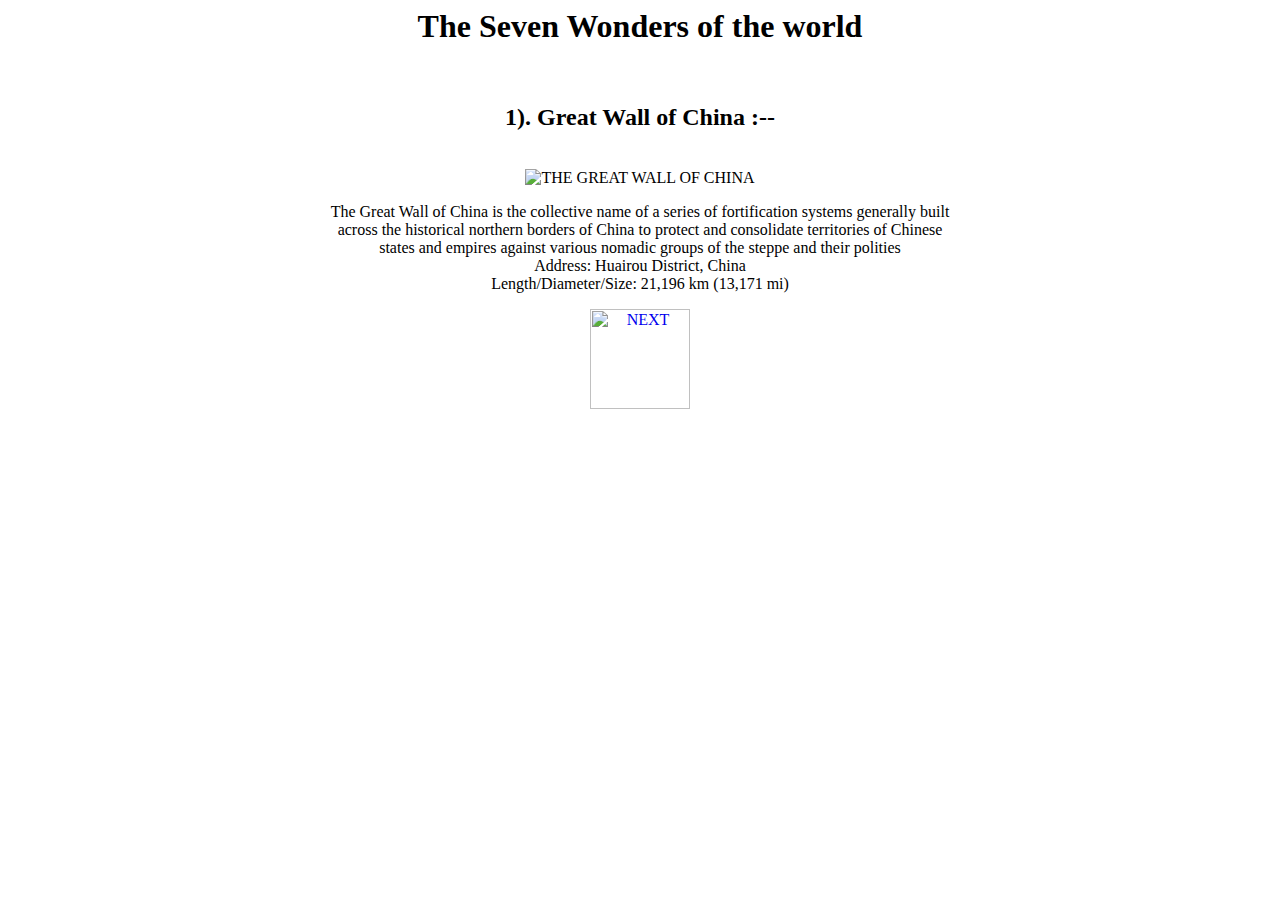
==== index.html @ d283609e "Rename HTML 3.html to index.html" ====
<html>
<TITLE>The Seven Wonders of the world</TITLE>
<LINK REL="shourtcut icon" type="image/png" href="Image/s.png">
<body background="Image/background colour3.png"><CENTER><H1>The Seven Wonders of the world </H1><BR>
<H2>1). Great Wall of China :--</H2><BR>
<IMG SRC="Image/Great Wall of China.JPG" ALT="THE GREAT WALL OF CHINA"><P>
The Great Wall of China is the collective name of a series of fortification systems generally built<BR>
across the historical northern borders of China to protect and consolidate territories of Chinese<BR>
states and empires against various nomadic groups of the steppe and their polities<BR>
Address: Huairou District, China<BR>
Length/Diameter/Size: 21,196 km (13,171 mi)<P>
<A HREF="HTML 3A.HTML"><img src="Image/NEXT image.png" WIDTH="100"alt="NEXT"><P></A>
</BODY>
</HTML>
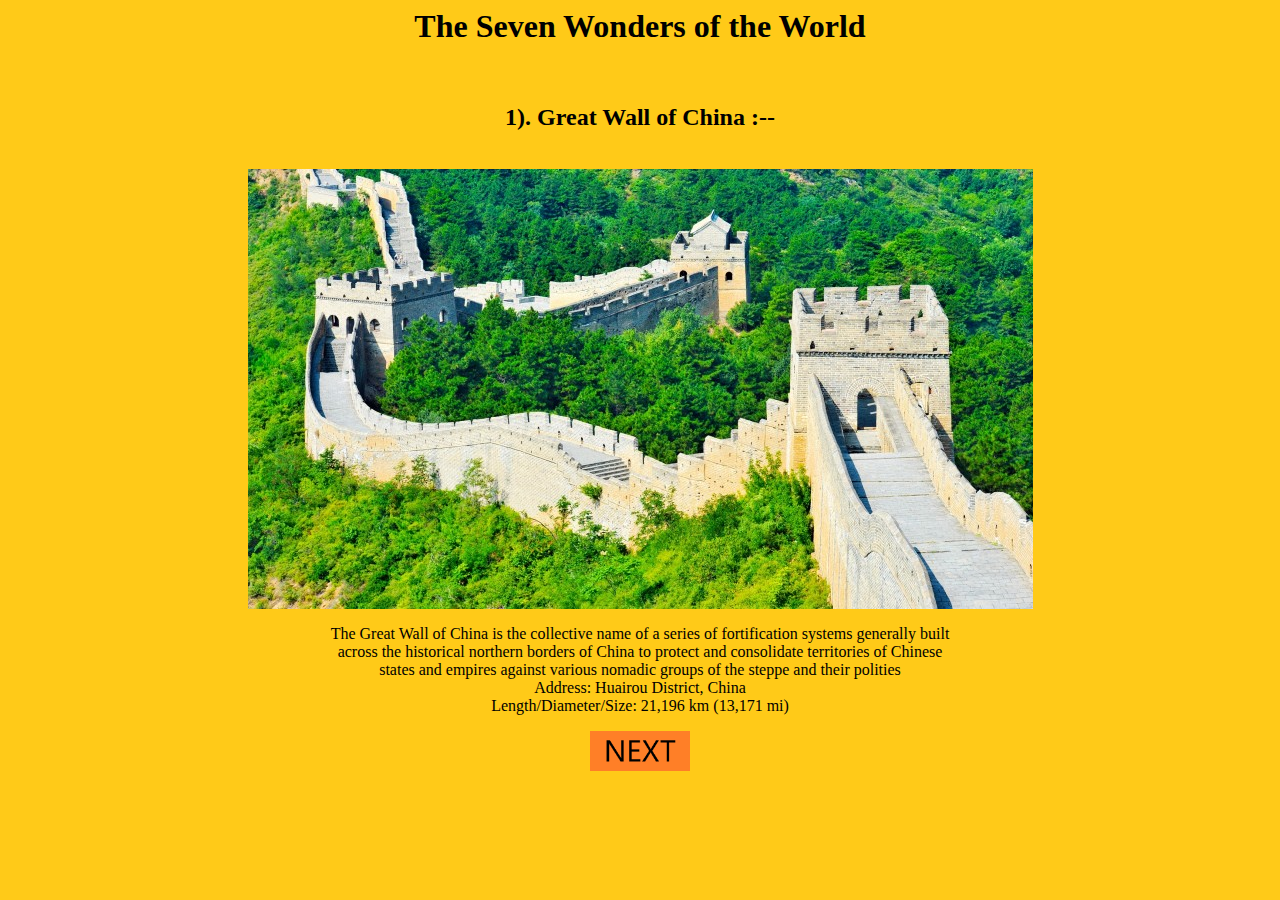
==== commit 071a06cd: "Update index.html" ====
--- a/index.html
+++ b/index.html
@@ -1,14 +1,14 @@
 <html>
-<TITLE>The Seven Wonders of the world</TITLE>
+<TITLE>The Seven Wonders of the World</TITLE>
 <LINK REL="shourtcut icon" type="image/png" href="Image/s.png">
-<body background="Image/background colour3.png"><CENTER><H1>The Seven Wonders of the world </H1><BR>
+<body background="Image/Background colour3.png"><CENTER><H1>The Seven Wonders of the World </H1><BR>
 <H2>1). Great Wall of China :--</H2><BR>
-<IMG SRC="Image/Great Wall of China.JPG" ALT="THE GREAT WALL OF CHINA"><P>
+<img src="Image/Great Wall Of China.jpg" ALT="THE GREAT WALL OF CHINA"><P>
 The Great Wall of China is the collective name of a series of fortification systems generally built<BR>
 across the historical northern borders of China to protect and consolidate territories of Chinese<BR>
 states and empires against various nomadic groups of the steppe and their polities<BR>
 Address: Huairou District, China<BR>
 Length/Diameter/Size: 21,196 km (13,171 mi)<P>
-<A HREF="HTML 3A.HTML"><img src="Image/NEXT image.png" WIDTH="100"alt="NEXT"><P></A>
+<A HREF="HTML 3A.html"><img src="Image/NEXT image.png" WIDTH="100"alt="NEXT"><P></A>
 </BODY>
 </HTML>
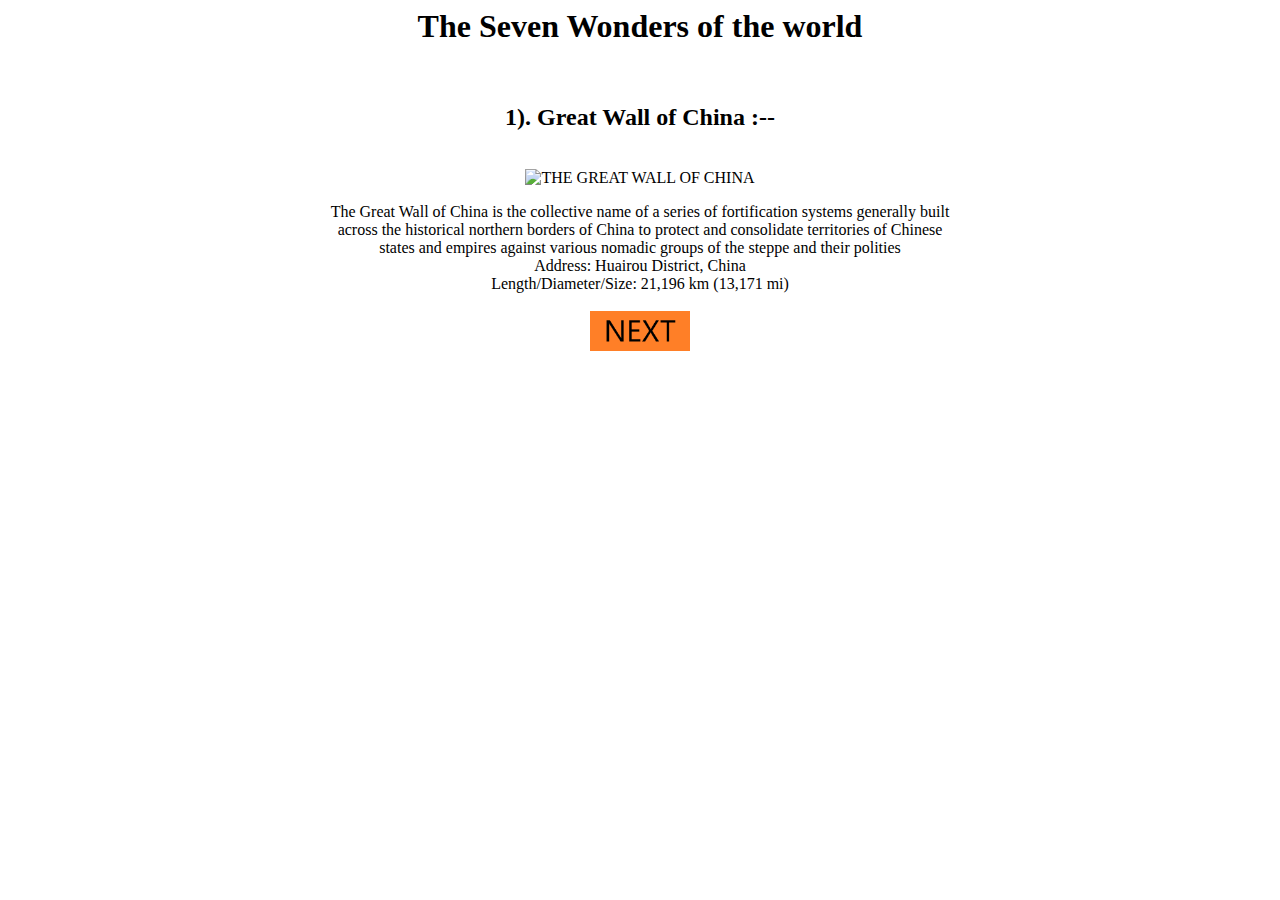
==== commit 7d155c51: "Update index.html" ====
--- a/index.html
+++ b/index.html
@@ -1,14 +1,15 @@
 <html>
-<TITLE>The Seven Wonders of the World</TITLE>
-<LINK REL="shourtcut icon" type="image/png" href="Image/s.png">
-<body background="Image/Background colour3.png"><CENTER><H1>The Seven Wonders of the World </H1><BR>
-<H2>1). Great Wall of China :--</H2><BR>
-<img src="Image/Great Wall Of China.jpg" ALT="THE GREAT WALL OF CHINA"><P>
-The Great Wall of China is the collective name of a series of fortification systems generally built<BR>
-across the historical northern borders of China to protect and consolidate territories of Chinese<BR>
-states and empires against various nomadic groups of the steppe and their polities<BR>
-Address: Huairou District, China<BR>
-Length/Diameter/Size: 21,196 km (13,171 mi)<P>
-<A HREF="HTML 3A.html"><img src="Image/NEXT image.png" WIDTH="100"alt="NEXT"><P></A>
-</BODY>
-</HTML>
+<title>The Seven Wonders of the world</title>
+<link rel="stylesheet" href="Css/styles.css">
+<link rel="shourtcut icon" type="image/png" href="Image/s.png">
+<body background="Image/background colour3.png"><center><h1>The Seven Wonders of the world </h1><br>
+<h2>1). Great Wall of China :--</h2><br>
+<IMG SRC="Image/Great Wall of China.JPG" ALT="THE GREAT WALL OF CHINA"><p>
+The Great Wall of China is the collective name of a series of fortification systems generally built<br>
+across the historical northern borders of China to protect and consolidate territories of Chinese<br>
+states and empires against various nomadic groups of the steppe and their polities<br>
+Address: Huairou District, China<br>
+Length/Diameter/Size: 21,196 km (13,171 mi)<br><br>
+<a href="HTML 3A.HTML"><img src="Image/NEXT image.png" width="100" alt="NEXT"></p></a>
+</body>
+</html>
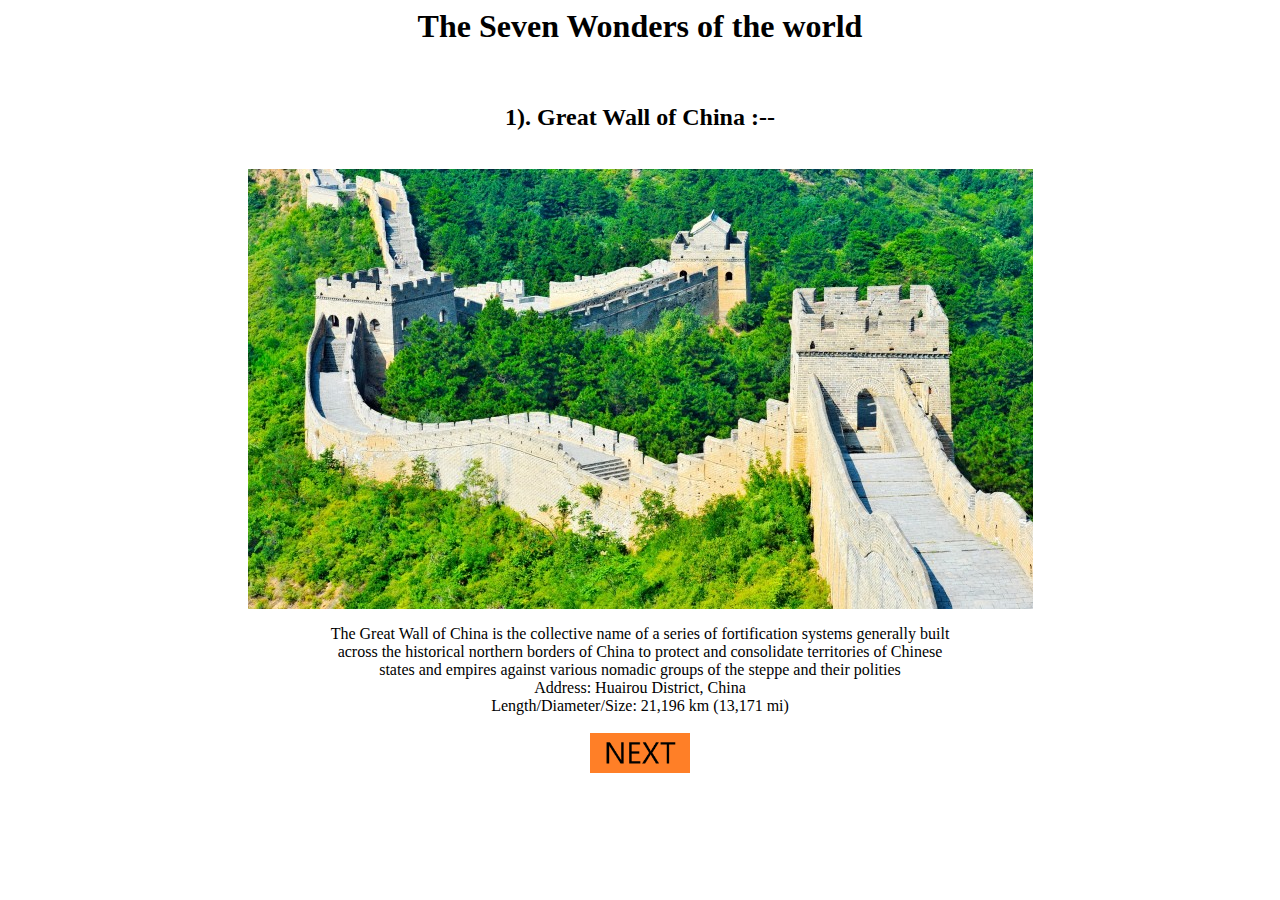
==== commit a811984e: "Update index.html" ====
--- a/index.html
+++ b/index.html
@@ -1,10 +1,12 @@
 <html>
+<head>
 <title>The Seven Wonders of the world</title>
 <link rel="stylesheet" href="Css/styles.css">
 <link rel="shourtcut icon" type="image/png" href="Image/s.png">
+</head>
 <body background="Image/background colour3.png"><center><h1>The Seven Wonders of the world </h1><br>
 <h2>1). Great Wall of China :--</h2><br>
-<IMG SRC="Image/Great Wall of China.JPG" ALT="THE GREAT WALL OF CHINA"><p>
+<img src="Image/Great Wall Of China.jpg" alt="THE GREAT WALL OF CHINA"><p>
 The Great Wall of China is the collective name of a series of fortification systems generally built<br>
 across the historical northern borders of China to protect and consolidate territories of Chinese<br>
 states and empires against various nomadic groups of the steppe and their polities<br>
